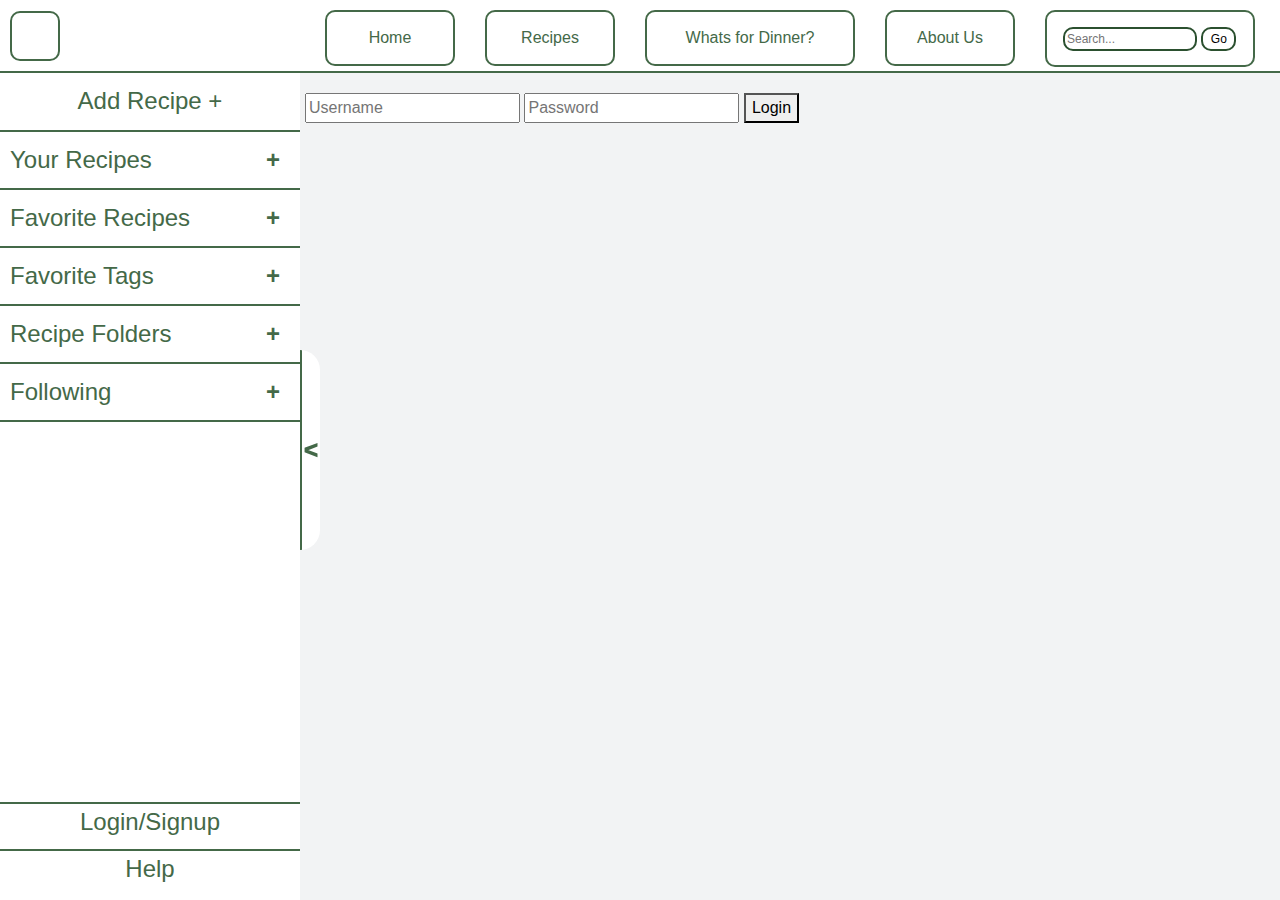
==== app/login/login.html @ 5b221292 "5 Hours of progression on login system, favorites, and following" ====
<!-- Everything between !doctype html and the end of the head will be roughly the same on every page-->

<!doctype html>
<html class="no-js" lang="en">

<head>
    <meta charset="utf-8">
    <meta http-equiv="x-ua-compatible" content="ie=edge">
    <title>Cheft</title>
    <meta name="author" content="Group 3">
    <meta name="description" content="Cooking with some theft!">
    <meta name="keywords" content="Cooking Recipe Social Media" />
    <meta name="robots" content="LOGIN,FOLLOW">
    
    
    <!-- JavaScript -->
    <script src="https://code.jquery.com/jquery-3.1.1.min.js"></script>
    <script src="https://stackpath.bootstrapcdn.com/bootstrap/4.3.1/js/bootstrap.min.js" integrity="sha384-JjSmVgyd0p3pXB1rRibZUAYoIIy6OrQ6VrjIEaFf/nJGzIxFDsf4x0xIM+B07jRM" crossorigin="anonymous"></script>
    
    <!-- Bootstrap -->
    <link rel="stylesheet" href="https://stackpath.bootstrapcdn.com/bootstrap/4.3.1/css/bootstrap.min.css" integrity="sha384-ggOyR0iXCbMQv3Xipma34MD+dH/1fQ784/j6cY/iJTQUOhcWr7x9JvoRxT2MZw1T" crossorigin="anonymous">

    <!-- Load Style Sheets-->
    <link rel="stylesheet" href="./login.css">
    <link rel="stylesheet" href="../../global/css/site.css">
    

</head>

<body>
    <!-- Ive only commented the first widget as the rest is just repeated, please let me know if you have any questions-->
    <!-- Ive also added some whitespace to break things down in a more readable way-->
    <div class="main">

        <!-- This is the div that will be imported from the javascript file "../../global/js/banner.js" -->
        <div class="Sidebar" id="Sidebar"></div>

        <!-- Begining of page content this is the content that will be edited between pages -->
        <div class="content" id="content">
            <div class="Navbar" id="Navbar"></div>

            <div class="lsi-row row">
                <div class="lsi-wrapper">
                    <input type="text" id="username" name="username" placeholder="Username">
                    <input type="password" id="password" name="password" placeholder="Password">
                    <button type="button" onclick="phpLogin()">Login</button>
                </div>
            </div>
            
        </div>
    </div>
    
    <!-- Load Sidebars -->
    <script src="../../global/js/banner.js"></script>
    <script src="../../global/js/bannerCollapse.js"></script>

    <!-- Load Login -->
    <script src="../../global/js/user.js"></script>

    <!-- Load Page Logic -->
    <script src="./login.js"></script>
</body>

</html>
---- global/css/site.css ----
/* This is the global styling for the website */

body {
width: 100%;
height: 100%;
overflow: hidden;

}

.main {
width: 100%;
height: 100%;
overflow: hidden;
}

.content {
  overflow-x: hidden;
  overflow-y: auto;
}

/* Scrollbar Stylings */

/* width */
::-webkit-scrollbar {
  width: 10px;
}

/* Track */
::-webkit-scrollbar-track {
  background: transparent;
}

/* Handle */
::-webkit-scrollbar-thumb {
  background: #2B502F;
}

/* Button */
::-webkit-scrollbar-button {
  display: none;
}

/* Navbar Stylings */
.Navbar {
  margin-top: -20px;
  margin-left: -20px;
  margin-right: -20px;
  margin-bottom: 20px;
  width: calc(100% + 40px);
  height: 73px;
  border-bottom: solid;
  border-top: none;
  border-left: none;
  border-right: none;
  border-width: 2px;
  background-color: white;
  color: #446948;
}

.Navbar a {
  float: none;
  color: #446948;
  text-decoration: none;
  display: block;
  text-align: left;
}

.nav-row {
  padding: 10px;
  margin: 0;
  justify-content: space-between;
}

/* The dropdown container */
.dropdown {
  float: left;
  overflow: hidden;
}

/* Dropdown button */
.nav-dropdown .nav-dropbtn, .nav-btn {
  width: 100%;
  padding: 0;
  font-size: 16px;
  border: solid;
  border-width: 2px;
  border-radius: 10px;
  border-color: #446948;
  outline: none;
  color: #446948;
  padding: 14px 16px;
  background-color: inherit;
  font-family: inherit; /* Important for vertical align on mobile phones */
  margin: 0; /* Important for vertical align on mobile phones */
}

.nav-btn a {
  text-align: center;
}

.nav-btn input {
  width: 77%;
  font-size: 12px;
  border-style: solid;
  border-width: 2px;
  border-radius: 10px;
  border-color: #2B502F;
}

.nav-btn button {
  width: 20%;
  font-size: 12px;
  border-style: solid;
  border-width: 2px;
  border-radius: 10px;
  border-color: #2B502F;
  background-color: white;
}

.nav-btn button:hover {
  background-color: #779C7B;
}

.nav-btn button:focus {
  background-color: #779C7B;
  border-style: solid;
  border-color: #2B502F;
}

/* Dropdown content (hidden by default) */
.nav-dropdown-content {
  display: none;
  position: absolute;
  background-color: #f9f9f9;
  width: calc(100% - 30px);
  box-shadow: 0px 8px 16px 0px rgba(0,0,0,0.2);
  z-index: 1;
}

/* Links inside the dropdown */
.nav-dropdown-content a {
  float: none;
  color: #446948;
  padding: 12px 16px;
  text-decoration: none;
  display: block;
  text-align: left;
}

/* Add a grey background color to dropdown links on hover */
.nav-dropdown-content a:hover {
  background-color: #ddd;
}

/* Show the dropdown menu on hover */
.nav-dropbtn:hover + .nav-dropdown-content {
  display: block;
}

.nav-dropdown-content:hover {
  display: block;
}


/* Sidebar Stylings */
.Sidebar {
float: left;
position: fixed;
width: 300px;
height: 100vh;
background-color: white;
z-index: 9;
color: #446948;
}

.Sidebar a {
  color: inherit;
}

.Sidebar a:hover {
  color: #779C7B;
  text-decoration: none;
}

.sidebar-row {
  margin-top: 132px;
  margin-left: 0;
  margin-right: 0;
  max-height: calc(100% - 230px);
  overflow-x: hidden;
  overflow-y: auto;
}

.Sidebar.collapsed {
  width: 20px;
}

.content {
float: left;
width: calc(100% - 300px);
height: 100%;
max-height: 100vh;
margin-left: 300px;
min-height: 100vh;
background-color: #f2f3f4;
padding: 20px;
}

.content.leftCollapse {
  width: calc(100% - 20px);
  margin-left: 20px;
}


/* Needs to be reconfigured
@media(max-width:1200px ){
    .Sidebar-Left {
        display: none;
    }
    .Sidebar-Right {
        display: none;
    }
    .content {
        width: 100%;
        margin: 0;
    }
}
*/

/* Style the button that is used to open and close the collapsible content */
.collapsible {
  background-color: transparent;
  cursor: pointer;
  color: #446948;
  border-top: none;
  border-left: none;
  border-right: none;
  border-bottom: solid;
  border-width: 2px;
  width: 100%;
  outline: none;
  text-align: left;
  font-size: 24px;
  padding-top: 10px;
  padding-left: 10px;
  padding-right: 20px;
  padding-bottom: 10px;
}

.collapsible.active {
  padding-bottom: 0;
  border-bottom: none;
}

.collapsible.active + .collapse-content {
  border-bottom: solid;
}


  
/* Add a background color to the button if it is clicked on (add the .active class with JS), and when you move the mouse over it (hover) */
.active, .collapsible:hover {
  background-color: transparent;
}

button:focus.collapsible {
  outline: none;
}

.collapsible:after {
  content: '\002B';
  color: #446948;
  font-weight: bold;
  float: right;
  margin-left: 5px;
}

.active:after {
  content: "\2212";
}

/* Style the collapsible content. Note: hidden by default */
.collapse-content {
  padding: 0 18px;
  max-height: 0;
  overflow: hidden;
  transition: max-height 0.2s ease-out;
  background-color: transparent;
}

ul.collapse-content-list {
  padding-left: 10px;
  list-style-position: inside;
}

.collapse-sidebar-button {
  position: absolute;
  top: calc(50% - 100px);
  right: 0;
  height: 200px;
  width: 20px;
  margin-right: -20px;
  border-left: solid;
  border-top: none;
  border-bottom: none;
  border-right: none;
  border-width: 2px;
  color: #446948;
  background-color: white;
  border-bottom-right-radius: 100px;
  border-top-right-radius: 100px;
  justify-content: center;
  align-items: center;
  padding: 0;
  font-size: 24px;
  font-weight: 1000;
}

.collapse-sidebar-button::before {
  content: "\003c";
}

.button-collapsed::before {
  content: "\003e";
}

.collapse-sidebar-button:hover {
  background-color: #779C7B;
}

.collapse-sidebar-button:focus{
  outline: none;
}
.profile-menu {
  display: flex;
  justify-content: left;
  align-items: center;
  border-bottom: solid;
  border-width: 2px;
  margin-bottom: 10px;
  height: 73px;
}

.profile-icon {
  border: solid;
  border-width: 2px;
  border-color: #446948;
  border-radius: 10px;
  height: 50px;
  width: 50px;
  margin: 10px;
}

.profile-name {
  font-size: 24px;
  padding-right: 10px;
}

.top-menu {
  top: 0;
  position: absolute;
  width: 100%;
  margin: 0;
}

.bottom-menu {
  bottom: 0;
  position: absolute;
  width: 100%;
  margin: 0;
}

.add-menu {
  border-bottom: solid;
  border-width: 2px;
  height: 49px;
}

.logout-menu {
  border-bottom: solid;
  border-top: solid;
  border-width: 2px;
  height: 49px;
}

.help-menu {
  height: 49px;
}

.add-button {
  all: unset;
  width: 100%;
  margin-bottom: 10px;
  display: flex;
  justify-content: center;
  align-items: center;
}

.add-button {
  font-size: 24px;
}

.add-button:focus {
  outline: none;
}

.dropdown-menu-custom {
  overflow-x: hidden;
  overflow-y: auto;
}
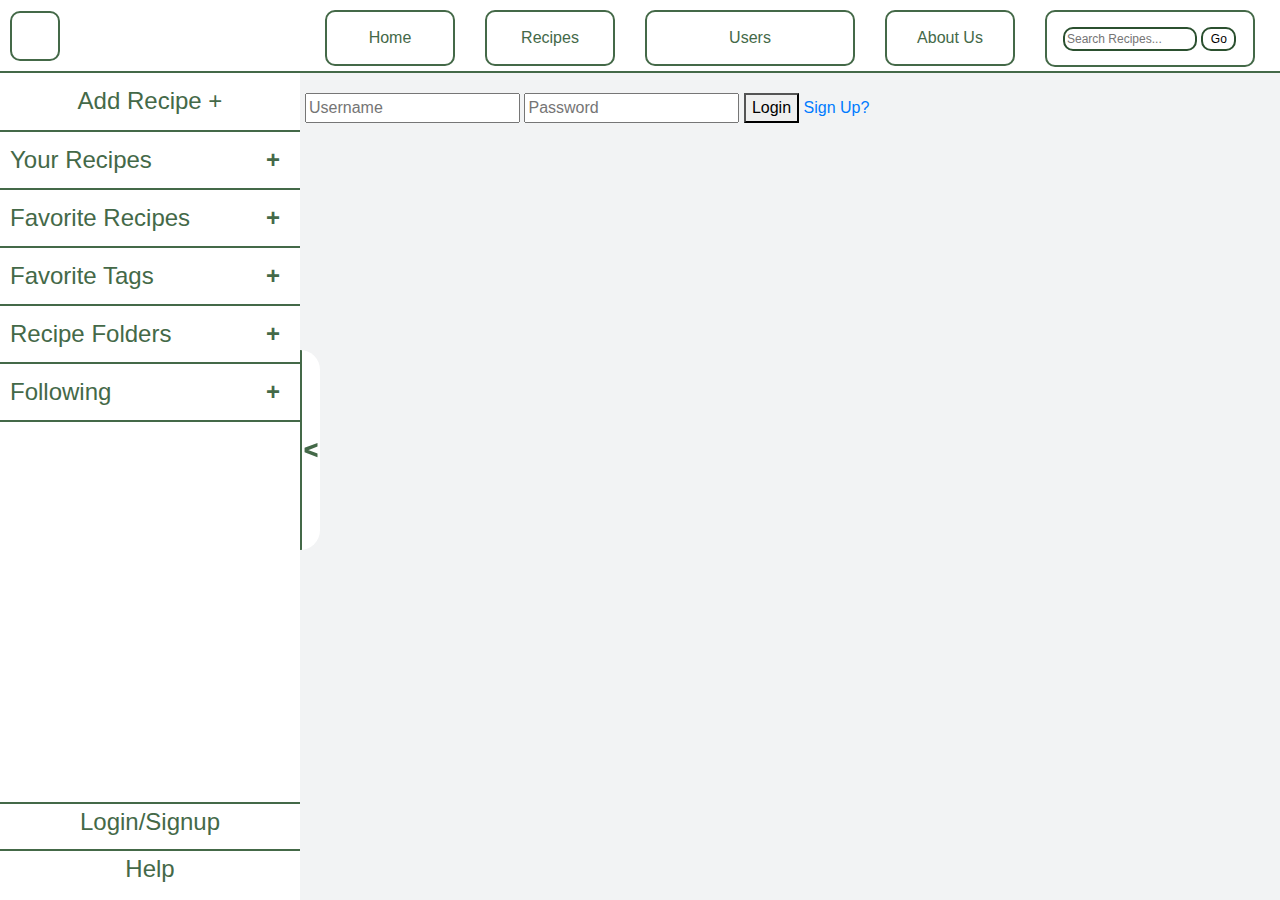
==== commit a1d2f750: "Added Delete Button to Profile and Recipes" ====
--- a/app/login/login.html
+++ b/app/login/login.html
@@ -44,6 +44,8 @@
                     <input type="text" id="username" name="username" placeholder="Username">
                     <input type="password" id="password" name="password" placeholder="Password">
                     <button type="button" onclick="phpLogin()">Login</button>
+
+                    <a href="./signup.html">Sign Up?</a>
                 </div>
             </div>
             
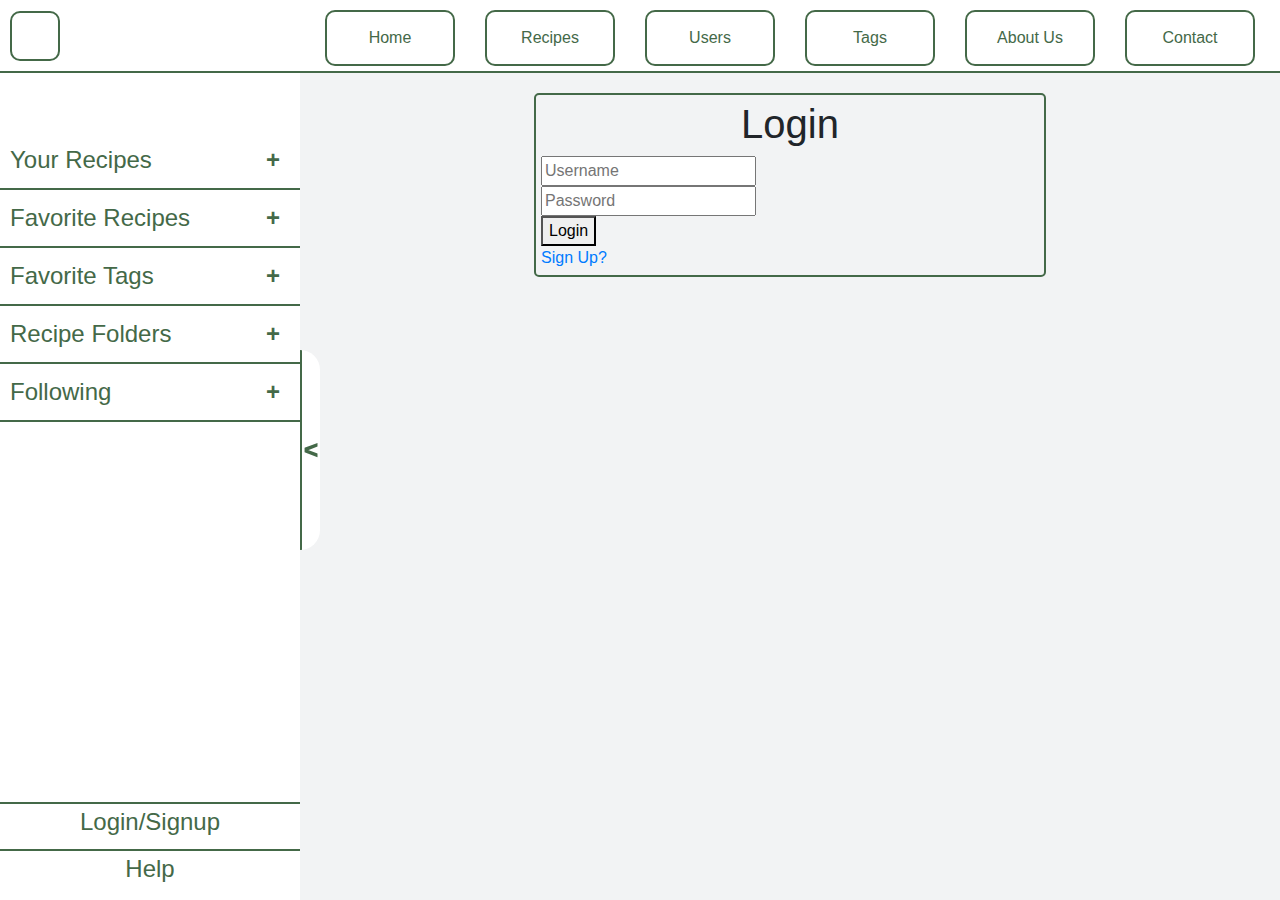
==== commit 5fddcebe: "Added some styling and polished up some features, likely last update for the project" ====
--- a/app/login/login.html
+++ b/app/login/login.html
@@ -39,14 +39,15 @@
         <div class="content" id="content">
             <div class="Navbar" id="Navbar"></div>
 
-            <div class="lsi-row row">
-                <div class="lsi-wrapper">
-                    <input type="text" id="username" name="username" placeholder="Username">
-                    <input type="password" id="password" name="password" placeholder="Password">
-                    <button type="button" onclick="phpLogin()">Login</button>
-
-                    <a href="./signup.html">Sign Up?</a>
-                </div>
+            <div class="lsi-wrapper">
+                <h1 class="header">Login</h1>
+                <input type="text" id="username" name="username" placeholder="Username">
+                <br>
+                <input type="password" id="password" name="password" placeholder="Password">
+                <br>
+                <button type="button" onclick="phpLogin()">Login</button>
+                <br>
+                <a href="./signup.html">Sign Up?</a>
             </div>
             
         </div>
--- a/app/login/login.css
+++ b/app/login/login.css
@@ -0,0 +1,13 @@
+.lsi-wrapper {
+    width: 40vw;
+    margin-left: calc(50% - 20vw);
+    border: solid;
+    border-radius: 5px;
+    border-color: #446948;
+    border-width: 2px;
+    padding: 5px;
+}
+
+.header {
+    text-align: center;
+}--- a/global/css/site.css
+++ b/global/css/site.css
@@ -71,14 +71,8 @@
   justify-content: space-between;
 }
 
-/* The dropdown container */
-.dropdown {
-  float: left;
-  overflow: hidden;
-}
-
 /* Dropdown button */
-.nav-dropdown .nav-dropbtn, .nav-btn {
+.nav-btn {
   width: 100%;
   padding: 0;
   font-size: 16px;
@@ -126,41 +120,6 @@
   border-style: solid;
   border-color: #2B502F;
 }
-
-/* Dropdown content (hidden by default) */
-.nav-dropdown-content {
-  display: none;
-  position: absolute;
-  background-color: #f9f9f9;
-  width: calc(100% - 30px);
-  box-shadow: 0px 8px 16px 0px rgba(0,0,0,0.2);
-  z-index: 1;
-}
-
-/* Links inside the dropdown */
-.nav-dropdown-content a {
-  float: none;
-  color: #446948;
-  padding: 12px 16px;
-  text-decoration: none;
-  display: block;
-  text-align: left;
-}
-
-/* Add a grey background color to dropdown links on hover */
-.nav-dropdown-content a:hover {
-  background-color: #ddd;
-}
-
-/* Show the dropdown menu on hover */
-.nav-dropbtn:hover + .nav-dropdown-content {
-  display: block;
-}
-
-.nav-dropdown-content:hover {
-  display: block;
-}
-
 
 /* Sidebar Stylings */
 .Sidebar {
@@ -408,3 +367,40 @@
   overflow-x: hidden;
   overflow-y: auto;
 }
+
+
+
+.widget-area
+{
+    padding-left: 15px;
+    padding-right: 15px;
+}
+
+.widget-wrapper
+{
+    border: solid;
+    border-width: 2px;
+    border-radius: 5px;
+    border-color: #446948;
+    margin-bottom: 20px;
+}
+
+.widget-header
+{
+    display: flex;
+    justify-content: center;
+    align-items: center;
+    background-color: #446948;
+}
+
+.widget-body
+{
+    padding: 15px;
+    margin: 0;
+}
+
+.widget-entry
+{
+    display: flex; 
+    flex-direction: column;
+}
